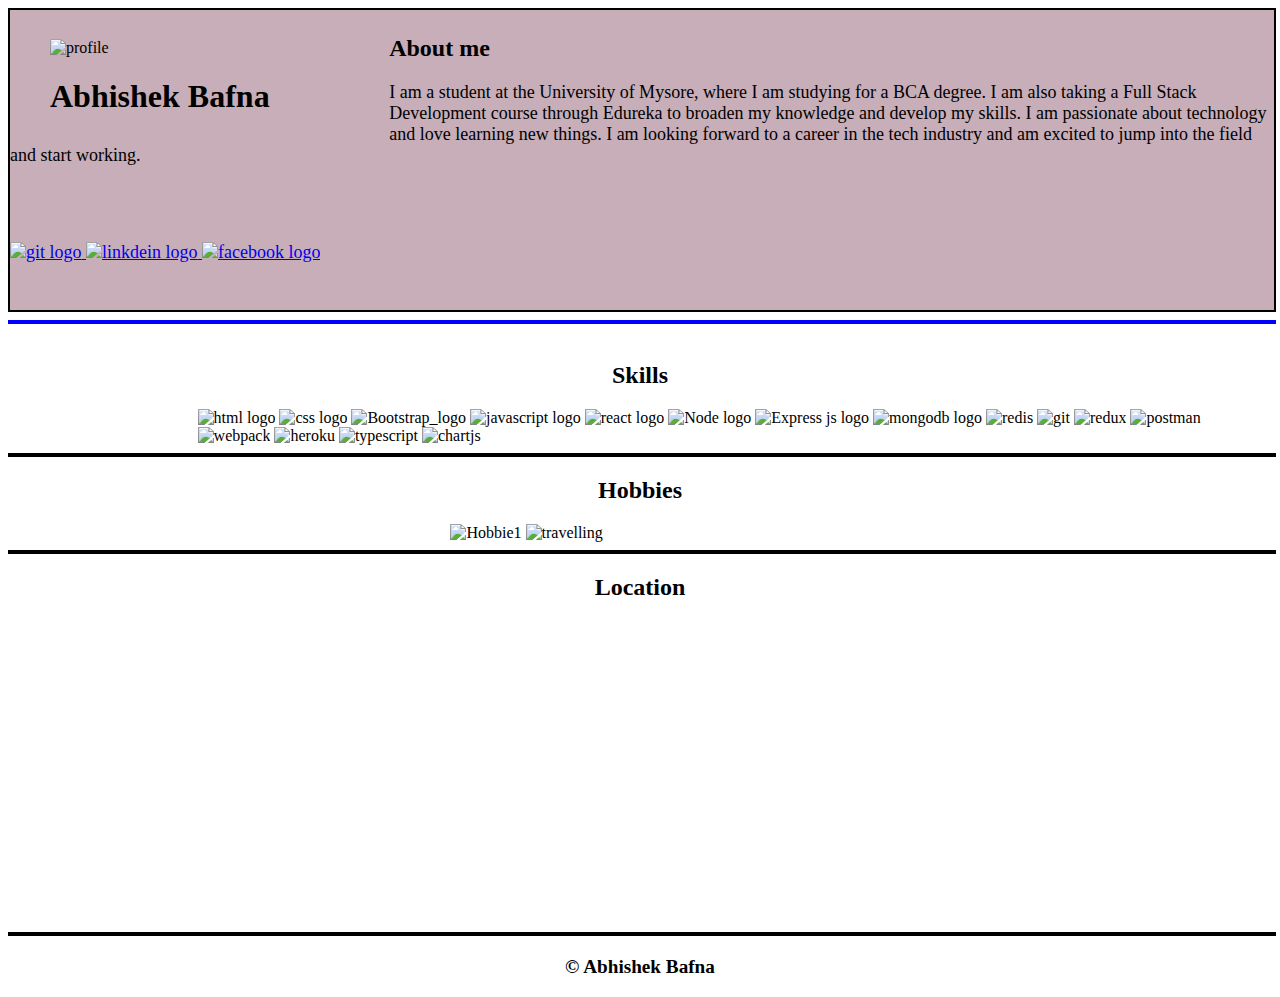
==== index.html @ 6c268d83 "Code changes" ====
<!DOCTYPE html>
<html lang="en">
<head>
    <meta charset="UTF-8">
    <meta http-equiv="X-UA-Compatible" content="IE=edge">
    <meta name="viewport" content="width=device-width, initial-scale=1.0">
    <title>Abhishek's profile</title>
</head>
<body>
    <div style="border: 2px solid black; width: 100%; height: 300px; background-color:#c7aeb8">
        <div style=" margin-top: 1%; float: left; width: 30%;">
            <figure>
                <img src="https://media.licdn.com/dms/image/D4D03AQHuNXzrQZlPsg/profile-displayphoto-shrink_400_400/0/1668439681605?e=1682553600&v=beta&t=N5zXdemHivtJ6VA-JDlQiSFWLPsqn7kGNhwRmJS5pYs" alt="profile" width="60%" height="200px"/>
                <figcaption><h1>Abhishek Bafna</h1></figcaption>
            </figure>

        </div>
        <h2 style="margin-top:2% ;">About me</h2>

        <div style="width: 100%; font-size: large; ">
           
            <p>I am a student at the University of Mysore, where I am studying for a BCA degree. I am also taking a Full Stack Development course through Edureka to broaden my knowledge and develop my skills. I am passionate about technology and love learning new things. I am looking forward to a career in the tech industry and am excited to jump into the field and start working.</p>

            <div style="margin-top: 6%;">
                <a href="https://www.instagram.com/?hl=en" target="_blank">
                    <img src="https://tse2.mm.bing.net/th?id=OIP.XgT9d552B6R9C60Ul2yqkAHaHa&pid=Api&P=0" alt="git logo" width="40">
                </a>
        
                <a href="https://www.linkedin.com/in/abhishek-bafna-600b581b2/" target="_blank">
                    <img src="https://icons-for-free.com/download-icon-linked+linkedin+logo+social+icon-1320191784782940875_512.png" alt="linkdein logo" width="30" height="40">
                </a>
        
                <a href="https://www.facebook.com/index.php" target="_blank">
                    <img src="https://1000logos.net/wp-content/uploads/2021/04/Facebook-logo.png" alt="facebook logo" width="50" height="40">
                </a>
            </div>

        </div>
    </div>
      <hr style="width: 100%; border: 2px solid blue;">
    <h2 style="text-align: center; margin-top: 3%;">Skills</h2>  
    <div style="margin-left: 15%;">
        <img src="https://logos-download.com/wp-content/uploads/2017/07/HTML5_badge.png" alt="html logo" width="50px" >
        <img src="https://tse1.mm.bing.net/th?id=OIP.jcBdogNBRb_xj26KZe1LtAHaHa&pid=Api&P=0" alt=" css  logo" width="50px">
        <img src="https://upload.wikimedia.org/wikipedia/commons/thumb/b/b2/Bootstrap_logo.svg/1280px-Bootstrap_logo.svg.png" alt="Bootstrap_logo " width="50" height="50">
        <img src="https://upload.wikimedia.org/wikipedia/commons/6/6a/JavaScript-logo.png" alt="javascript logo" width="50" >
        <img src="https://reactnative.dev/img/logo-og.png" alt="react logo" width="50" height="40">
        <img src="https://cdn4.iconfinder.com/data/icons/logos-3/454/nodejs-new-pantone-white-512.png" alt="Node logo" width="60" height="50">
        <img src="https://w7.pngwing.com/pngs/212/722/png-transparent-web-development-express-js-javascript-software-framework-laravel-world-wide-web-purple-blue-text.png" alt="Express js logo" width="100">
        <img src="https://res.cloudinary.com/hevo/image/upload/v1626694700/hevo-blog/MongoDB-sm-logo-500x400-1-1.gif" alt="mongodb logo" width="100" >
        <img src="https://raw.githubusercontent.com/devicons/devicon/master/icons/redis/redis-original-wordmark.svg" alt="redis" width="40" height="40" />
        <img src="https://www.vectorlogo.zone/logos/git-scm/git-scm-icon.svg" alt="git" width="40" height="40" />
        <img src="https://raw.githubusercontent.com/devicons/devicon/master/icons/redux/redux-original.svg" alt="redux" width="40" height="40" />
        <img src="https://www.vectorlogo.zone/logos/getpostman/getpostman-icon.svg" alt="postman" width="40" height="40" />
        <img src="https://raw.githubusercontent.com/devicons/devicon/d00d0969292a6569d45b06d3f350f463a0107b0d/icons/webpack/webpack-original-wordmark.svg" alt="webpack" width="40" height="40"   />
        <img src="https://www.vectorlogo.zone/logos/heroku/heroku-icon.svg" alt="heroku" width="40" height="40" />
        <img src="https://raw.githubusercontent.com/devicons/devicon/master/icons/typescript/typescript-original.svg" alt="typescript" width="40" />
        <img src="https://www.chartjs.org/media/logo-title.svg" alt="chartjs" width="40" height="40" />
    </div>  
    <hr  style="width: 100%; border: 2px solid black;"  >
   
    <h2 style="text-align: center;">Hobbies</h2>
    <div style="margin-left: 35%;">
        <img src="https://0701.static.prezi.com/preview/v2/irvrufkihtuqz2ua7d2sjisew36jc3sachvcdoaizecfr3dnitcq_3_0.png" alt="Hobbie1" width="200">
        <img src="https://0701.static.prezi.com/preview/v2/ngymrg6kfchzhle63iet4ivr3x6jc3sachvcdoaizecfr3dnitcq_3_0.png" alt="travelling" width="200" height="130">
    </div>

    <hr  style="width: 100%; border: 2px solid black;"  >

    <h2 style="text-align: center;">Location</h2>
    <iframe src="https://www.google.com/maps/embed?pb=!1m18!1m12!1m3!1d112707.07187060083!2d73.24932720303194!3d28.021541653719936!2m3!1f0!2f0!3f0!3m2!1i1024!2i768!4f13.1!3m3!1m2!1s0x393fdd7bd90bbb89%3A0x4ce3121a7664816b!2sBikaner%2C%20Rajasthan!5e0!3m2!1sen!2sin!4v1677150794998!5m2!1sen!2sin" width="100%" height="300" style="border:0;" allowfullscreen="" loading="lazy" referrerpolicy="no-referrer-when-downgrade"></iframe>
    
    <hr  style="width: 100%; border: 2px solid black;"  >
    <h3 style="text-align: center; font-size: larger;">&copy; Abhishek Bafna</h3>
       
</body>
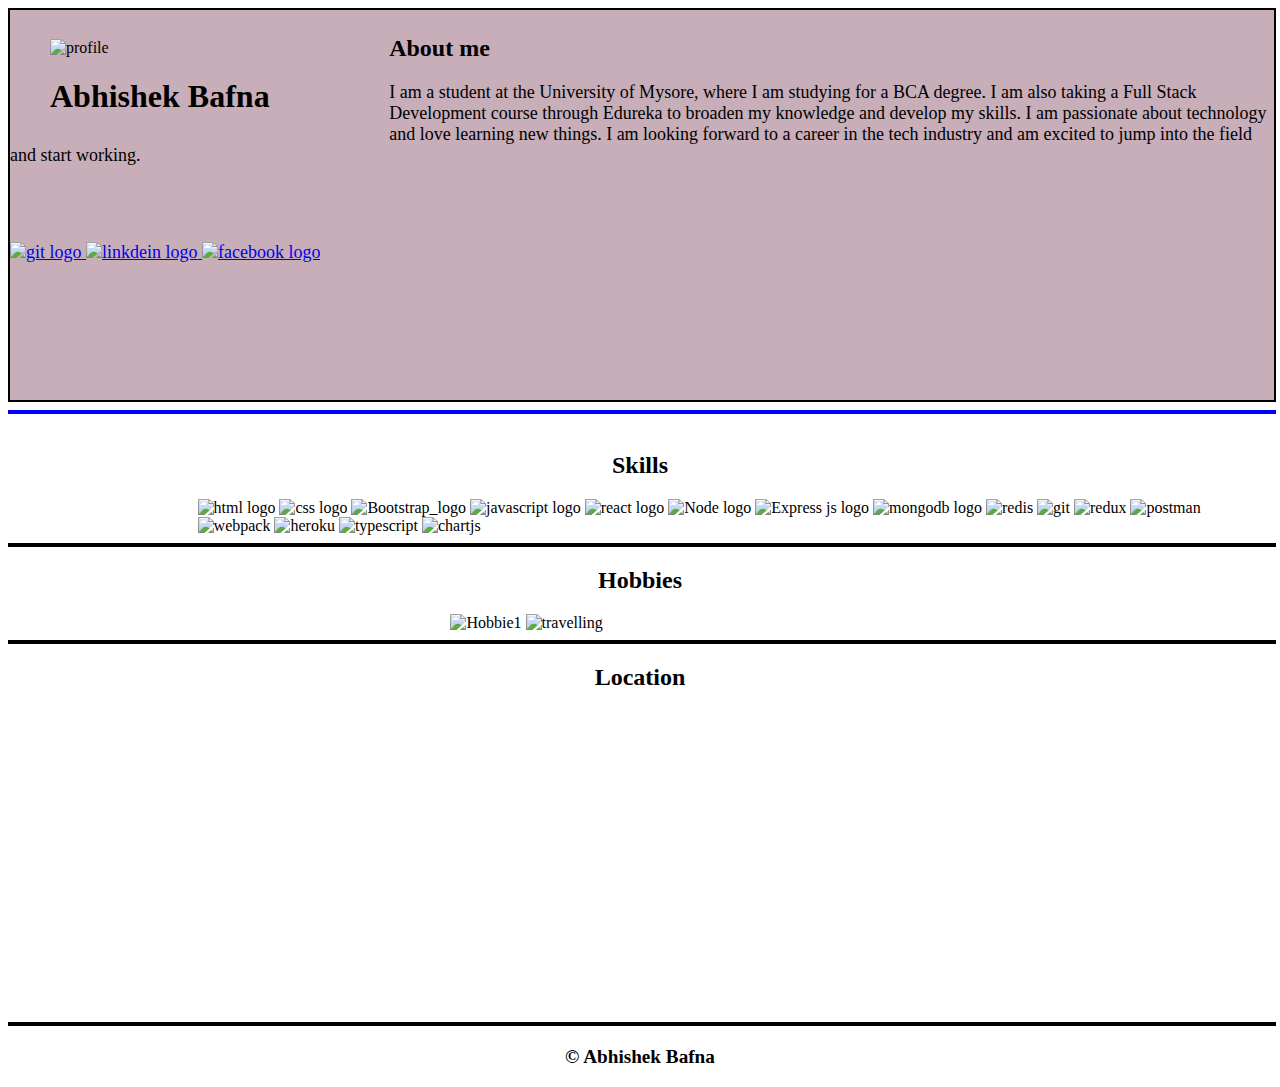
==== commit 9013f5fb: "code" ====
--- a/index.html
+++ b/index.html
@@ -7,11 +7,11 @@
     <title>Abhishek's profile</title>
 </head>
 <body>
-    <div style="border: 2px solid black; width: 100%; height: 300px; background-color:#c7aeb8">
+    <div style="border: 2px solid black; width: 100%; height: 390px; background-color:#c7aeb8">
         <div style=" margin-top: 1%; float: left; width: 30%;">
             <figure>
                 <img src="https://media.licdn.com/dms/image/D4D03AQHuNXzrQZlPsg/profile-displayphoto-shrink_400_400/0/1668439681605?e=1682553600&v=beta&t=N5zXdemHivtJ6VA-JDlQiSFWLPsqn7kGNhwRmJS5pYs" alt="profile" width="60%" height="200px"/>
-                <figcaption><h1>Abhishek Bafna</h1></figcaption>
+                <figcaption style="margin-right: 5%;"><h1>Abhishek Bafna</h1></figcaption>
             </figure>
 
         </div>
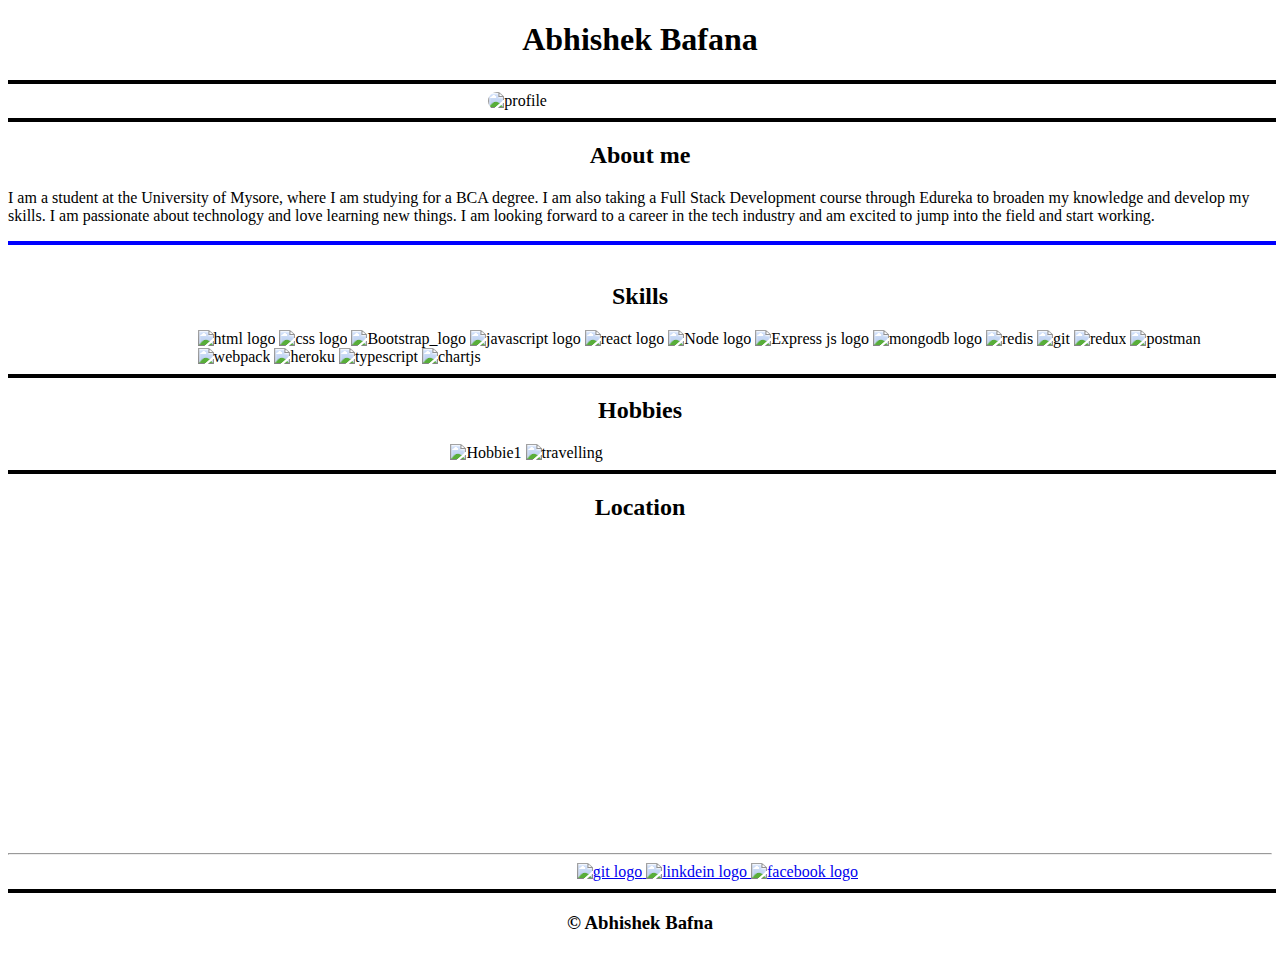
==== commit f6d1efd9: "code changes" ====
--- a/index.html
+++ b/index.html
@@ -7,36 +7,26 @@
     <title>Abhishek's profile</title>
 </head>
 <body>
-    <div style="border: 2px solid black; width: 100%; height: 390px; background-color:#c7aeb8">
-        <div style=" margin-top: 1%; float: left; width: 30%;">
-            <figure>
-                <img src="https://media.licdn.com/dms/image/D4D03AQHuNXzrQZlPsg/profile-displayphoto-shrink_400_400/0/1668439681605?e=1682553600&v=beta&t=N5zXdemHivtJ6VA-JDlQiSFWLPsqn7kGNhwRmJS5pYs" alt="profile" width="60%" height="200px"/>
-                <figcaption style="margin-right: 5%;"><h1>Abhishek Bafna</h1></figcaption>
-            </figure>
+      <h1 style="text-align: center;">Abhishek Bafana</h1>
+      <hr  style="width: 100%; border: 2px solid black;"  >
 
+         
+        <div style="margin-left: 38%;">
+            <img src="https://media.licdn.com/dms/image/D4D03AQHuNXzrQZlPsg/profile-displayphoto-shrink_400_400/0/1668439681605?e=1683158400&v=beta&t=-cLQpi4NKwLCwyMmY7g9cKO9mbjaDOmAPM9W8BPa_6k" alt="profile" width="40%" style="border-radius: 13px;">
         </div>
-        <h2 style="margin-top:2% ;">About me</h2>
+       
+        <hr  style="width: 100%; border: 2px solid black;"  >
+        <div>
+            <h2 style="text-align: center;">About me</h2>
 
-        <div style="width: 100%; font-size: large; ">
-           
-            <p>I am a student at the University of Mysore, where I am studying for a BCA degree. I am also taking a Full Stack Development course through Edureka to broaden my knowledge and develop my skills. I am passionate about technology and love learning new things. I am looking forward to a career in the tech industry and am excited to jump into the field and start working.</p>
+            <p style="text-align: center;" >
+                <p>I am a student at the University of Mysore, where I am studying for a BCA degree. I am also taking a Full Stack Development course through Edureka to broaden my knowledge and develop my skills. I am passionate about technology and love learning new things. I am looking forward to a career in the tech industry and am excited to jump into the field and start working.</p>
 
-            <div style="margin-top: 6%;">
-                <a href="https://www.instagram.com/?hl=en" target="_blank">
-                    <img src="https://tse2.mm.bing.net/th?id=OIP.XgT9d552B6R9C60Ul2yqkAHaHa&pid=Api&P=0" alt="git logo" width="40">
-                </a>
+            </p>
+        </div>
         
-                <a href="https://www.linkedin.com/in/abhishek-bafna-600b581b2/" target="_blank">
-                    <img src="https://icons-for-free.com/download-icon-linked+linkedin+logo+social+icon-1320191784782940875_512.png" alt="linkdein logo" width="30" height="40">
-                </a>
-        
-                <a href="https://www.facebook.com/index.php" target="_blank">
-                    <img src="https://1000logos.net/wp-content/uploads/2021/04/Facebook-logo.png" alt="facebook logo" width="50" height="40">
-                </a>
-            </div>
 
-        </div>
-    </div>
+
       <hr style="width: 100%; border: 2px solid blue;">
     <h2 style="text-align: center; margin-top: 3%;">Skills</h2>  
     <div style="margin-left: 15%;">
@@ -70,7 +60,24 @@
     <h2 style="text-align: center;">Location</h2>
     <iframe src="https://www.google.com/maps/embed?pb=!1m18!1m12!1m3!1d112707.07187060083!2d73.24932720303194!3d28.021541653719936!2m3!1f0!2f0!3f0!3m2!1i1024!2i768!4f13.1!3m3!1m2!1s0x393fdd7bd90bbb89%3A0x4ce3121a7664816b!2sBikaner%2C%20Rajasthan!5e0!3m2!1sen!2sin!4v1677150794998!5m2!1sen!2sin" width="100%" height="300" style="border:0;" allowfullscreen="" loading="lazy" referrerpolicy="no-referrer-when-downgrade"></iframe>
     
+
+    <hr>
+    <div style="margin-left: 45%;;">
+        <a href="https://www.instagram.com/?hl=en" target="_blank">
+            <img src="https://tse2.mm.bing.net/th?id=OIP.XgT9d552B6R9C60Ul2yqkAHaHa&pid=Api&P=0" alt="git logo" width="40">
+        </a>
+
+        <a href="https://www.linkedin.com/in/abhishek-bafna-600b581b2/" target="_blank">
+            <img src="https://icons-for-free.com/download-icon-linked+linkedin+logo+social+icon-1320191784782940875_512.png" alt="linkdein logo" width="30" height="40">
+        </a>
+
+        <a href="https://www.facebook.com/index.php" target="_blank">
+            <img src="https://1000logos.net/wp-content/uploads/2021/04/Facebook-logo.png" alt="facebook logo" width="50" height="40">
+        </a>
+    </div>
+    
+
     <hr  style="width: 100%; border: 2px solid black;"  >
-    <h3 style="text-align: center; font-size: larger;">&copy; Abhishek Bafna</h3>
+    <h3 style="text-align: center">&copy; Abhishek Bafna</h3>
        
 </body>
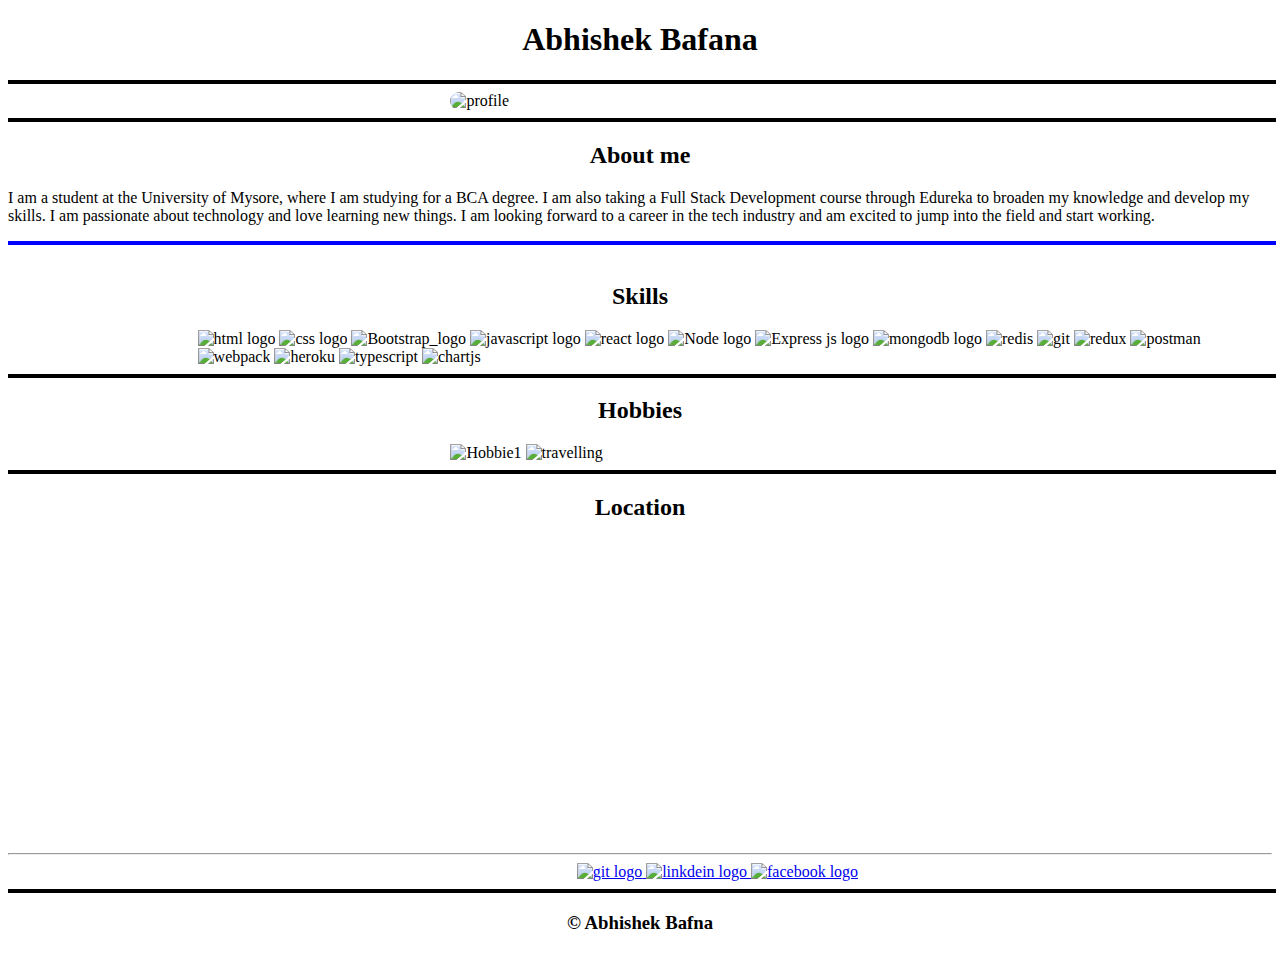
==== commit eebb57cc: "Changed in code" ====
--- a/index.html
+++ b/index.html
@@ -11,8 +11,8 @@
       <hr  style="width: 100%; border: 2px solid black;"  >
 
          
-        <div style="margin-left: 38%;">
-            <img src="https://media.licdn.com/dms/image/D4D03AQHuNXzrQZlPsg/profile-displayphoto-shrink_400_400/0/1668439681605?e=1683158400&v=beta&t=-cLQpi4NKwLCwyMmY7g9cKO9mbjaDOmAPM9W8BPa_6k" alt="profile" width="40%" style="border-radius: 13px;">
+        <div style="margin-left: 35%;">
+            <img src="https://media.licdn.com/dms/image/D4D03AQHuNXzrQZlPsg/profile-displayphoto-shrink_400_400/0/1668439681605?e=1683158400&v=beta&t=-cLQpi4NKwLCwyMmY7g9cKO9mbjaDOmAPM9W8BPa_6k" alt="profile" width="50%" style="border-radius: 13px;">
         </div>
        
         <hr  style="width: 100%; border: 2px solid black;"  >
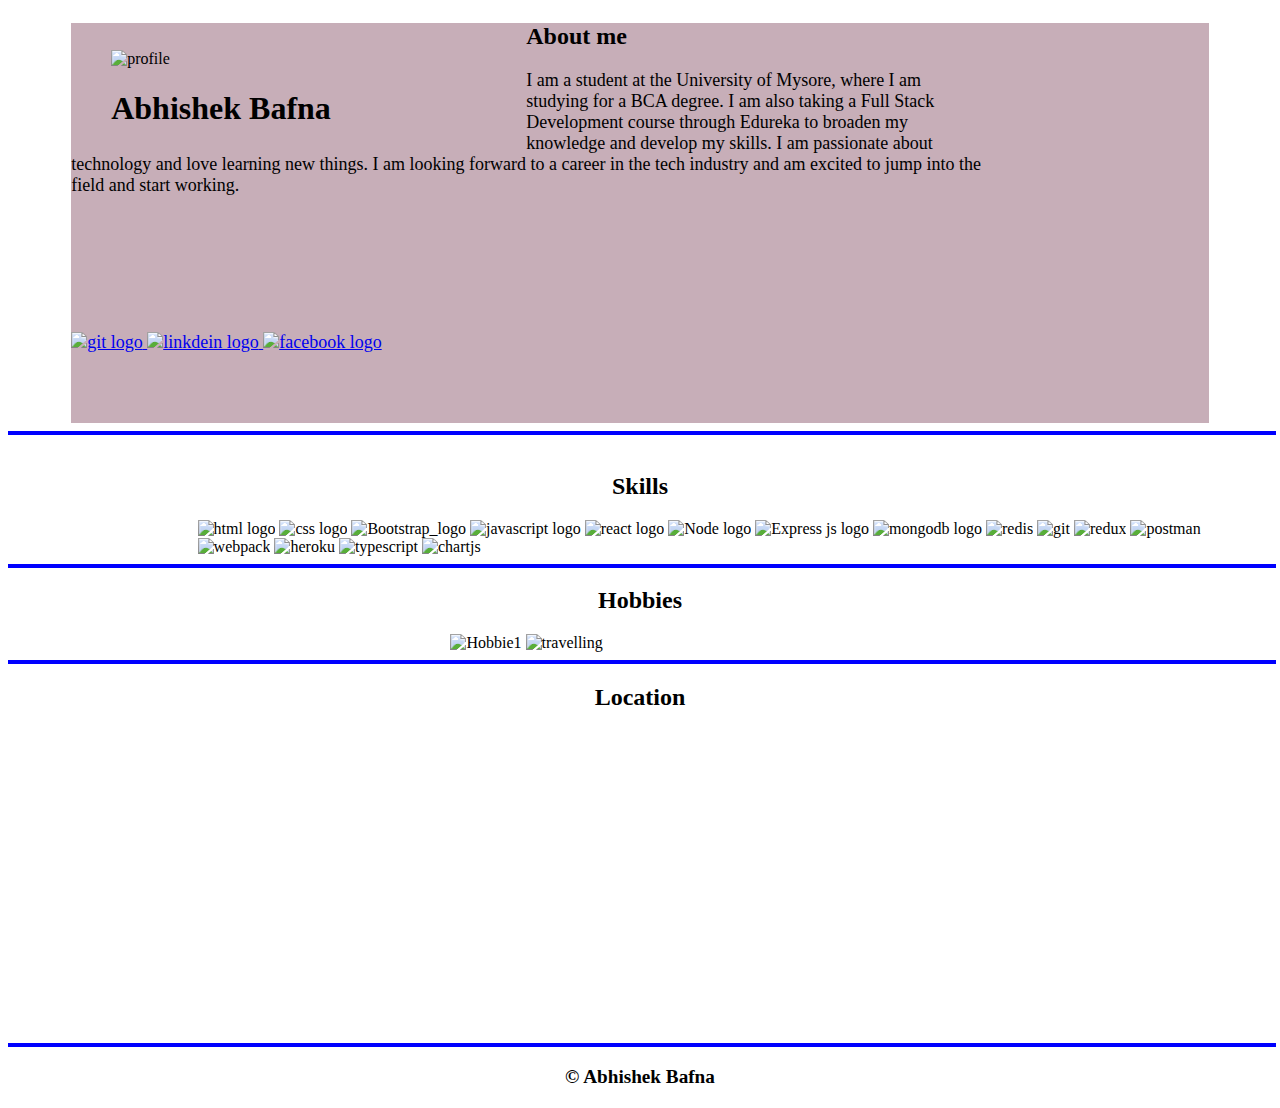
==== commit f73a78c2: "Changes in design" ====
--- a/index.html
+++ b/index.html
@@ -7,26 +7,36 @@
     <title>Abhishek's profile</title>
 </head>
 <body>
-      <h1 style="text-align: center;">Abhishek Bafana</h1>
-      <hr  style="width: 100%; border: 2px solid black;"  >
+    <div style=" width: 90%; height: 400px;margin-left: 5%; background-color:#c7aeb8">
+        <div style=" margin-top: 1%; float: left; width: 40%;">
+            <figure>
+                <img src="https://media.licdn.com/dms/image/D4D03AQHuNXzrQZlPsg/profile-displayphoto-shrink_400_400/0/1668439681605?e=1682553600&v=beta&t=N5zXdemHivtJ6VA-JDlQiSFWLPsqn7kGNhwRmJS5pYs" alt="profile" width="70%" height="300px"/>
+                <figcaption><h1>Abhishek Bafna</h1></figcaption>
+            </figure>
 
-         
-        <div style="margin-left: 35%;">
-            <img src="https://media.licdn.com/dms/image/D4D03AQHuNXzrQZlPsg/profile-displayphoto-shrink_400_400/0/1668439681605?e=1683158400&v=beta&t=-cLQpi4NKwLCwyMmY7g9cKO9mbjaDOmAPM9W8BPa_6k" alt="profile" width="50%" style="border-radius: 13px;">
         </div>
-       
-        <hr  style="width: 100%; border: 2px solid black;"  >
-        <div>
-            <h2 style="text-align: center;">About me</h2>
+        <h2 style="margin-top:2% ;">About me</h2>
 
-            <p style="text-align: center;" >
-                <p>I am a student at the University of Mysore, where I am studying for a BCA degree. I am also taking a Full Stack Development course through Edureka to broaden my knowledge and develop my skills. I am passionate about technology and love learning new things. I am looking forward to a career in the tech industry and am excited to jump into the field and start working.</p>
+        <div style="width: 80%; font-size: large;">
+           
+            <p>I am a student at the University of Mysore, where I am studying for a BCA degree. I am also taking a Full Stack Development course through Edureka to broaden my knowledge and develop my skills. I am passionate about technology and love learning new things. I am looking forward to a career in the tech industry and am excited to jump into the field and start working.</p>
 
-            </p>
+            <div style="margin-top: 15%;">
+                <a href="https://www.instagram.com/?hl=en" target="_blank">
+                    <img src="https://tse2.mm.bing.net/th?id=OIP.XgT9d552B6R9C60Ul2yqkAHaHa&pid=Api&P=0" alt="git logo" width="40">
+                </a>
+        
+                <a href="https://www.linkedin.com/in/abhishek-bafna-600b581b2/" target="_blank">
+                    <img src="https://icons-for-free.com/download-icon-linked+linkedin+logo+social+icon-1320191784782940875_512.png" alt="linkdein logo" width="30" height="40">
+                </a>
+        
+                <a href="https://www.facebook.com/index.php" target="_blank">
+                    <img src="https://1000logos.net/wp-content/uploads/2021/04/Facebook-logo.png" alt="facebook logo" width="50" height="40">
+                </a>
+            </div>
+
         </div>
-        
-
-
+    </div>
       <hr style="width: 100%; border: 2px solid blue;">
     <h2 style="text-align: center; margin-top: 3%;">Skills</h2>  
     <div style="margin-left: 15%;">
@@ -47,7 +57,7 @@
         <img src="https://raw.githubusercontent.com/devicons/devicon/master/icons/typescript/typescript-original.svg" alt="typescript" width="40" />
         <img src="https://www.chartjs.org/media/logo-title.svg" alt="chartjs" width="40" height="40" />
     </div>  
-    <hr  style="width: 100%; border: 2px solid black;"  >
+    <hr  style="width: 100%; border: 2px solid blue;"  >
    
     <h2 style="text-align: center;">Hobbies</h2>
     <div style="margin-left: 35%;">
@@ -55,29 +65,13 @@
         <img src="https://0701.static.prezi.com/preview/v2/ngymrg6kfchzhle63iet4ivr3x6jc3sachvcdoaizecfr3dnitcq_3_0.png" alt="travelling" width="200" height="130">
     </div>
 
-    <hr  style="width: 100%; border: 2px solid black;"  >
+    <hr  style="width: 100%; border: 2px solid blue;"  >
 
     <h2 style="text-align: center;">Location</h2>
     <iframe src="https://www.google.com/maps/embed?pb=!1m18!1m12!1m3!1d112707.07187060083!2d73.24932720303194!3d28.021541653719936!2m3!1f0!2f0!3f0!3m2!1i1024!2i768!4f13.1!3m3!1m2!1s0x393fdd7bd90bbb89%3A0x4ce3121a7664816b!2sBikaner%2C%20Rajasthan!5e0!3m2!1sen!2sin!4v1677150794998!5m2!1sen!2sin" width="100%" height="300" style="border:0;" allowfullscreen="" loading="lazy" referrerpolicy="no-referrer-when-downgrade"></iframe>
     
-
-    <hr>
-    <div style="margin-left: 45%;;">
-        <a href="https://www.instagram.com/?hl=en" target="_blank">
-            <img src="https://tse2.mm.bing.net/th?id=OIP.XgT9d552B6R9C60Ul2yqkAHaHa&pid=Api&P=0" alt="git logo" width="40">
-        </a>
-
-        <a href="https://www.linkedin.com/in/abhishek-bafna-600b581b2/" target="_blank">
-            <img src="https://icons-for-free.com/download-icon-linked+linkedin+logo+social+icon-1320191784782940875_512.png" alt="linkdein logo" width="30" height="40">
-        </a>
-
-        <a href="https://www.facebook.com/index.php" target="_blank">
-            <img src="https://1000logos.net/wp-content/uploads/2021/04/Facebook-logo.png" alt="facebook logo" width="50" height="40">
-        </a>
-    </div>
-    
-
-    <hr  style="width: 100%; border: 2px solid black;"  >
-    <h3 style="text-align: center">&copy; Abhishek Bafna</h3>
+    <hr  style="width: 100%; border: 2px solid blue;"  >
+    <h3 style="text-align: center; font-size: larger;">&copy; Abhishek Bafna</h3>
        
 </body>
+</html>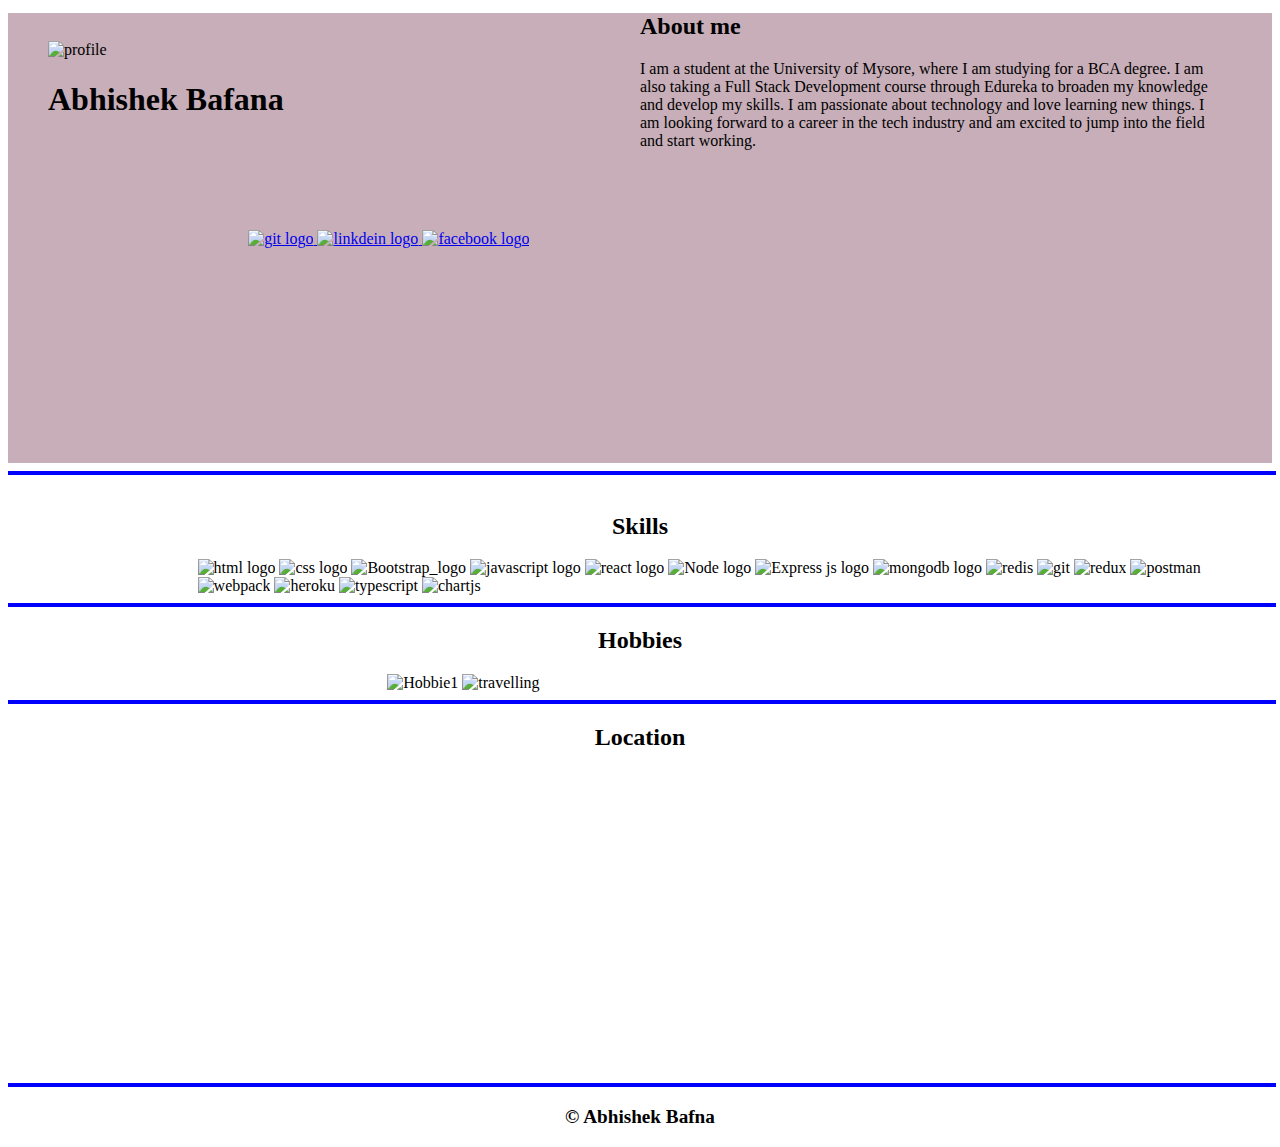
==== commit afef58eb: "code changes" ====
--- a/index.html
+++ b/index.html
@@ -7,21 +7,22 @@
     <title>Abhishek's profile</title>
 </head>
 <body>
-    <div style=" width: 90%; height: 400px;margin-left: 5%; background-color:#c7aeb8">
-        <div style=" margin-top: 1%; float: left; width: 40%;">
+    <div style=" width: 100%; height: 450px; background-color:#c7aeb8;">
+        <div style=" margin-top: 1%; float: left; width: 50%;">
             <figure>
                 <img src="https://media.licdn.com/dms/image/D4D03AQHuNXzrQZlPsg/profile-displayphoto-shrink_400_400/0/1668439681605?e=1682553600&v=beta&t=N5zXdemHivtJ6VA-JDlQiSFWLPsqn7kGNhwRmJS5pYs" alt="profile" width="70%" height="300px"/>
-                <figcaption><h1>Abhishek Bafna</h1></figcaption>
+                
+                <h1 style="margin-right: 5%;">Abhishek Bafana</h1>
             </figure>
 
         </div>
-        <h2 style="margin-top:2% ;">About me</h2>
+        <h2 style=" margin-top:1%">About me</h2>
 
-        <div style="width: 80%; font-size: large;">
+        <div style="width: 80%; height: 250px; margin-left: 15%;">
            
             <p>I am a student at the University of Mysore, where I am studying for a BCA degree. I am also taking a Full Stack Development course through Edureka to broaden my knowledge and develop my skills. I am passionate about technology and love learning new things. I am looking forward to a career in the tech industry and am excited to jump into the field and start working.</p>
 
-            <div style="margin-top: 15%;">
+            <div style="margin-top: 8%; margin-left: 5%;">
                 <a href="https://www.instagram.com/?hl=en" target="_blank">
                     <img src="https://tse2.mm.bing.net/th?id=OIP.XgT9d552B6R9C60Ul2yqkAHaHa&pid=Api&P=0" alt="git logo" width="40">
                 </a>
@@ -60,7 +61,7 @@
     <hr  style="width: 100%; border: 2px solid blue;"  >
    
     <h2 style="text-align: center;">Hobbies</h2>
-    <div style="margin-left: 35%;">
+    <div style=" width: 50%;  margin-left: 30%;">
         <img src="https://0701.static.prezi.com/preview/v2/irvrufkihtuqz2ua7d2sjisew36jc3sachvcdoaizecfr3dnitcq_3_0.png" alt="Hobbie1" width="200">
         <img src="https://0701.static.prezi.com/preview/v2/ngymrg6kfchzhle63iet4ivr3x6jc3sachvcdoaizecfr3dnitcq_3_0.png" alt="travelling" width="200" height="130">
     </div>
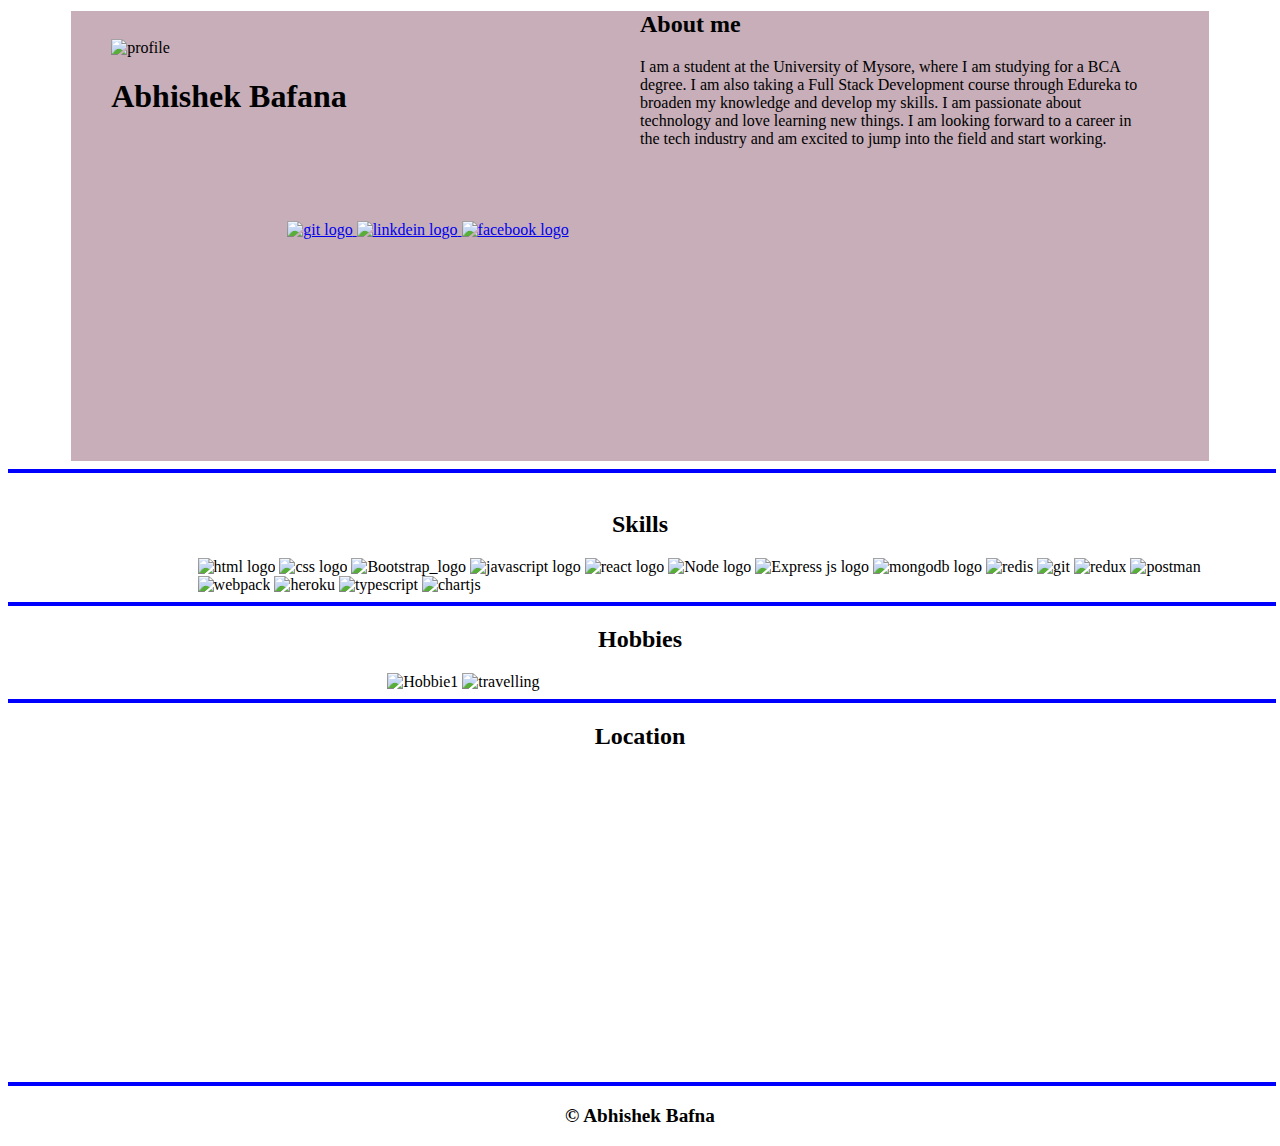
==== commit 40ea3ff1: "code changes" ====
--- a/index.html
+++ b/index.html
@@ -5,24 +5,25 @@
     <meta http-equiv="X-UA-Compatible" content="IE=edge">
     <meta name="viewport" content="width=device-width, initial-scale=1.0">
     <title>Abhishek's profile</title>
+    <link rel="stylesheet" href="style.css">
 </head>
 <body>
-    <div style=" width: 100%; height: 450px; background-color:#c7aeb8;">
-        <div style=" margin-top: 1%; float: left; width: 50%;">
+    <div id="profile">
+        <div id="image">
             <figure>
-                <img src="https://media.licdn.com/dms/image/D4D03AQHuNXzrQZlPsg/profile-displayphoto-shrink_400_400/0/1668439681605?e=1682553600&v=beta&t=N5zXdemHivtJ6VA-JDlQiSFWLPsqn7kGNhwRmJS5pYs" alt="profile" width="70%" height="300px"/>
+                <img src="https://media.licdn.com/dms/image/D4D03AQHuNXzrQZlPsg/profile-displayphoto-shrink_400_400/0/1668439681605?e=1682553600&v=beta&t=N5zXdemHivtJ6VA-JDlQiSFWLPsqn7kGNhwRmJS5pYs" alt="profile" width="60%"/>
                 
-                <h1 style="margin-right: 5%;">Abhishek Bafana</h1>
+                <h1 id="text">Abhishek Bafana</h1>
             </figure>
 
         </div>
-        <h2 style=" margin-top:1%">About me</h2>
+        <h2 id="About" style=" margin-top:1%">About me</h2>
 
-        <div style="width: 80%; height: 250px; margin-left: 15%;">
+        <div id="intro">
            
             <p>I am a student at the University of Mysore, where I am studying for a BCA degree. I am also taking a Full Stack Development course through Edureka to broaden my knowledge and develop my skills. I am passionate about technology and love learning new things. I am looking forward to a career in the tech industry and am excited to jump into the field and start working.</p>
 
-            <div style="margin-top: 8%; margin-left: 5%;">
+            <div id="sociallinks">
                 <a href="https://www.instagram.com/?hl=en" target="_blank">
                     <img src="https://tse2.mm.bing.net/th?id=OIP.XgT9d552B6R9C60Ul2yqkAHaHa&pid=Api&P=0" alt="git logo" width="40">
                 </a>
@@ -38,9 +39,9 @@
 
         </div>
     </div>
-      <hr style="width: 100%; border: 2px solid blue;">
-    <h2 style="text-align: center; margin-top: 3%;">Skills</h2>  
-    <div style="margin-left: 15%;">
+    <hr>
+    <h2 id="secondsection" style="text-align: center; margin-top: 3%;">Skills</h2>  
+    <div id="skills">
         <img src="https://logos-download.com/wp-content/uploads/2017/07/HTML5_badge.png" alt="html logo" width="50px" >
         <img src="https://tse1.mm.bing.net/th?id=OIP.jcBdogNBRb_xj26KZe1LtAHaHa&pid=Api&P=0" alt=" css  logo" width="50px">
         <img src="https://upload.wikimedia.org/wikipedia/commons/thumb/b/b2/Bootstrap_logo.svg/1280px-Bootstrap_logo.svg.png" alt="Bootstrap_logo " width="50" height="50">
@@ -60,19 +61,19 @@
     </div>  
     <hr  style="width: 100%; border: 2px solid blue;"  >
    
-    <h2 style="text-align: center;">Hobbies</h2>
+    <h2 id="thirdsection">Hobbies</h2>
     <div style=" width: 50%;  margin-left: 30%;">
         <img src="https://0701.static.prezi.com/preview/v2/irvrufkihtuqz2ua7d2sjisew36jc3sachvcdoaizecfr3dnitcq_3_0.png" alt="Hobbie1" width="200">
         <img src="https://0701.static.prezi.com/preview/v2/ngymrg6kfchzhle63iet4ivr3x6jc3sachvcdoaizecfr3dnitcq_3_0.png" alt="travelling" width="200" height="130">
     </div>
 
-    <hr  style="width: 100%; border: 2px solid blue;"  >
+    <hr>
 
     <h2 style="text-align: center;">Location</h2>
     <iframe src="https://www.google.com/maps/embed?pb=!1m18!1m12!1m3!1d112707.07187060083!2d73.24932720303194!3d28.021541653719936!2m3!1f0!2f0!3f0!3m2!1i1024!2i768!4f13.1!3m3!1m2!1s0x393fdd7bd90bbb89%3A0x4ce3121a7664816b!2sBikaner%2C%20Rajasthan!5e0!3m2!1sen!2sin!4v1677150794998!5m2!1sen!2sin" width="100%" height="300" style="border:0;" allowfullscreen="" loading="lazy" referrerpolicy="no-referrer-when-downgrade"></iframe>
     
-    <hr  style="width: 100%; border: 2px solid blue;"  >
-    <h3 style="text-align: center; font-size: larger;">&copy; Abhishek Bafna</h3>
+    <hr>
+    <h3 id="copyright">&copy; Abhishek Bafna</h3>
        
 </body>
 </html>--- a/style.css
+++ b/style.css
@@ -0,0 +1,55 @@
+
+/* First section */
+#profile{
+    width: 90%;
+    height: 450px;
+    background-color:#c7aeb8 ;
+    margin-left: 5%;
+}
+
+#image{
+    margin-top: 1%;
+    float: left;
+    width: 50%;
+}
+#text{
+    margin-right: 5%;
+}
+
+#About{
+    margin-top: 1%;
+}
+
+#intro{
+    width: 80%;
+    height: 250px;
+    margin-left: 15%;
+}
+
+#sociallinks{
+    margin-top: 8%;
+    margin-left: 5%;
+}
+
+hr{
+    width: 100%;
+    border: 2px solid blue
+}
+
+#secondsection{
+    text-align: center;
+    margin-top: 3%;
+}
+
+#skills{
+    margin-left: 15%;
+}
+
+#thirdsection{
+    text-align: center;
+}
+
+#copyright{
+    text-align: center;
+    font-size: larger;
+}